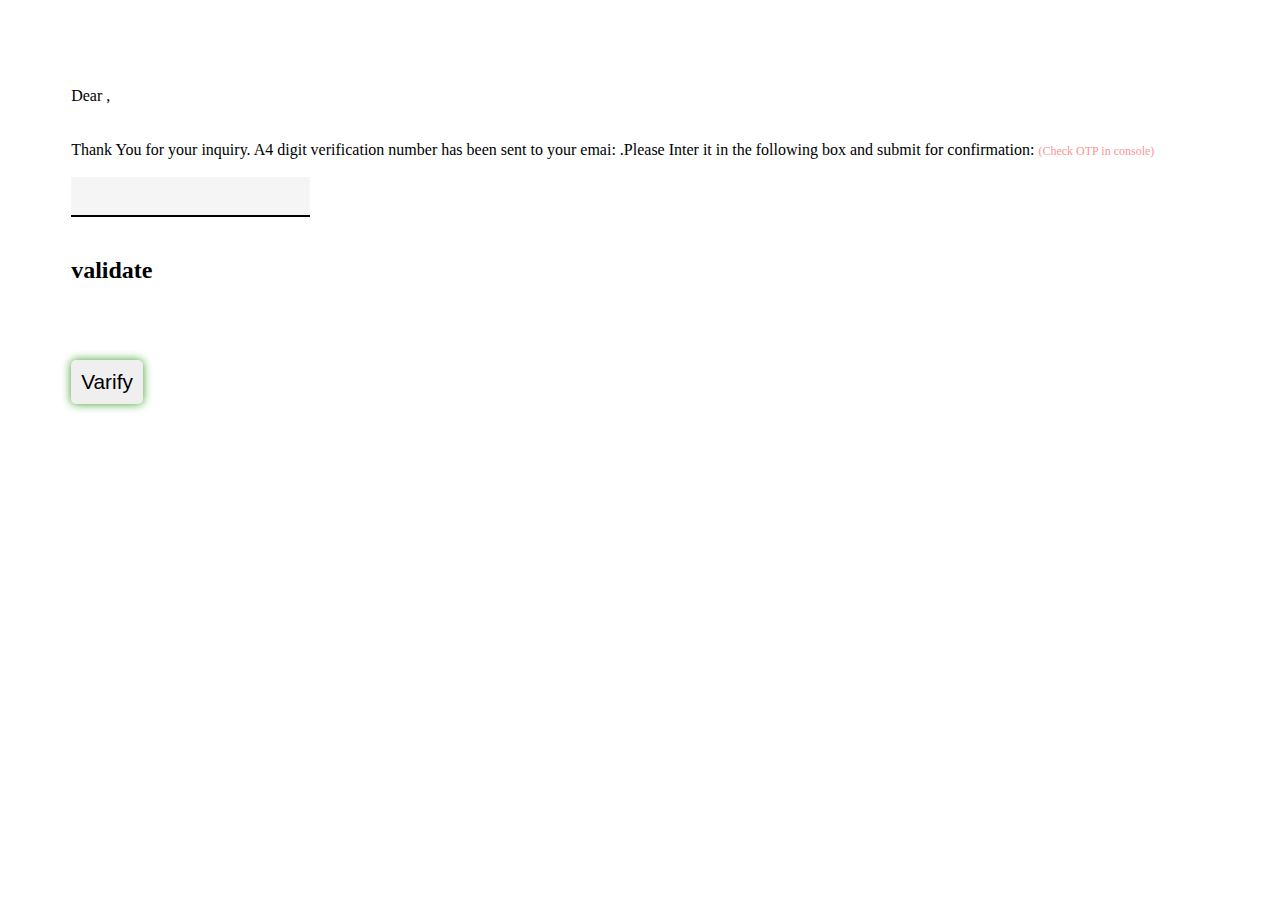
==== confirm.html @ d571169c "Add files via upload" ====
<!DOCTYPE html>
<html lang="en">
<head>
    <meta charset="UTF-8">
    <meta http-equiv="X-UA-Compatible" content="IE=edge">
    <meta name="viewport" content="width=device-width, initial-scale=1.0">
    <title>confirm Page</title>
    <link href="ConfirmStyle.css" rel="stylesheet">
</head>
<body>
    <div class="container1">
 <p>
Dear
<span id="name1"></span>,<br><br><br>
Thank You for your inquiry. A4 digit verification number has been sent to your emai:
<span id="email"></span>
.Please Inter it in the following box and submit for confirmation: <span class="Hint">(Check OTP in console)</span><br><br>
<input type="text" name="otp" id="otp"/> <br>
<h5 id="validate">validate</h5><br><br>
<button onclick="varify()" class="button">Varify</button>

 </p>

    </div>
    <script>
        let name = document.getElementById("name1");
        let email = document.getElementById("email");
        let otp = document.getElementById("otp");
        let validate = document.getElementById("validate");
        let pin;
        let generate = () => {
            pin = parseInt(Math.random()*(9999 - 1000) + 1000);
        }
        window.onload = () => {
            generate();
            console.log("OTP: ", pin)
            var data = localStorage.getItem("inputData");
            if (data != null){
                array1 = JSON.parse(data);
                let{name: N, email: E} = array1[0]

                //console.log(N,E);
                name.innerHTML = N;
                email.innerHTML = E;
            }

        }

        let counter = 0;
            function varify() {
                // console.log("calle")
            
                if (otp.value == pin) {
                 
                    validate.style.color = "green";
                    validate.innerHTML = "Validation Successful!";

                } else {
                    validate.style.color = "red";
                    validate.innerHTML = "Validation Failed!";
                    counter+=1;
                    otp.value=""
               
                   
                }

        
                console.log(counter)
                if (counter == 3) {
                    gentate();
                    console.log("NEW-OTP :", pin)
                    // console.log("call counter")
                    counter=0
                }
                
            }
    
    </script>
</body>
</html>
---- ConfirmStyle.css ----
.container1 {
    padding: 5%;

}
p {
    font-size: 1rem;

}
#email{
    font-weight: bold;
    color: rgb(154, 4, 59);
}
#name1{
    font-weight: bold;
}
#otp {
    outline: none;
    border: none;
    border-bottom: 2px solid black;
    background-color: whitesmoke;
    font-weight: bold;
    padding: 10px;
    font-size: 1rem;
}
#validate {
    font-size: 1.5rem;
}
.button {
    font-size: 1.3rem;
    padding: 10px;
    border: none;
    outline: none;
    cursor: pointer;
    border-radius: 5px;
    box-shadow: 0 0 10px rgb(62, 157, 41);

}
.button:hover {
    color: rgb(248, 165, 97);
    background-color: rgb(139, 153, 244);
}
.Hint{
font-size: 12px;
color: rgb(247, 150, 150);
}
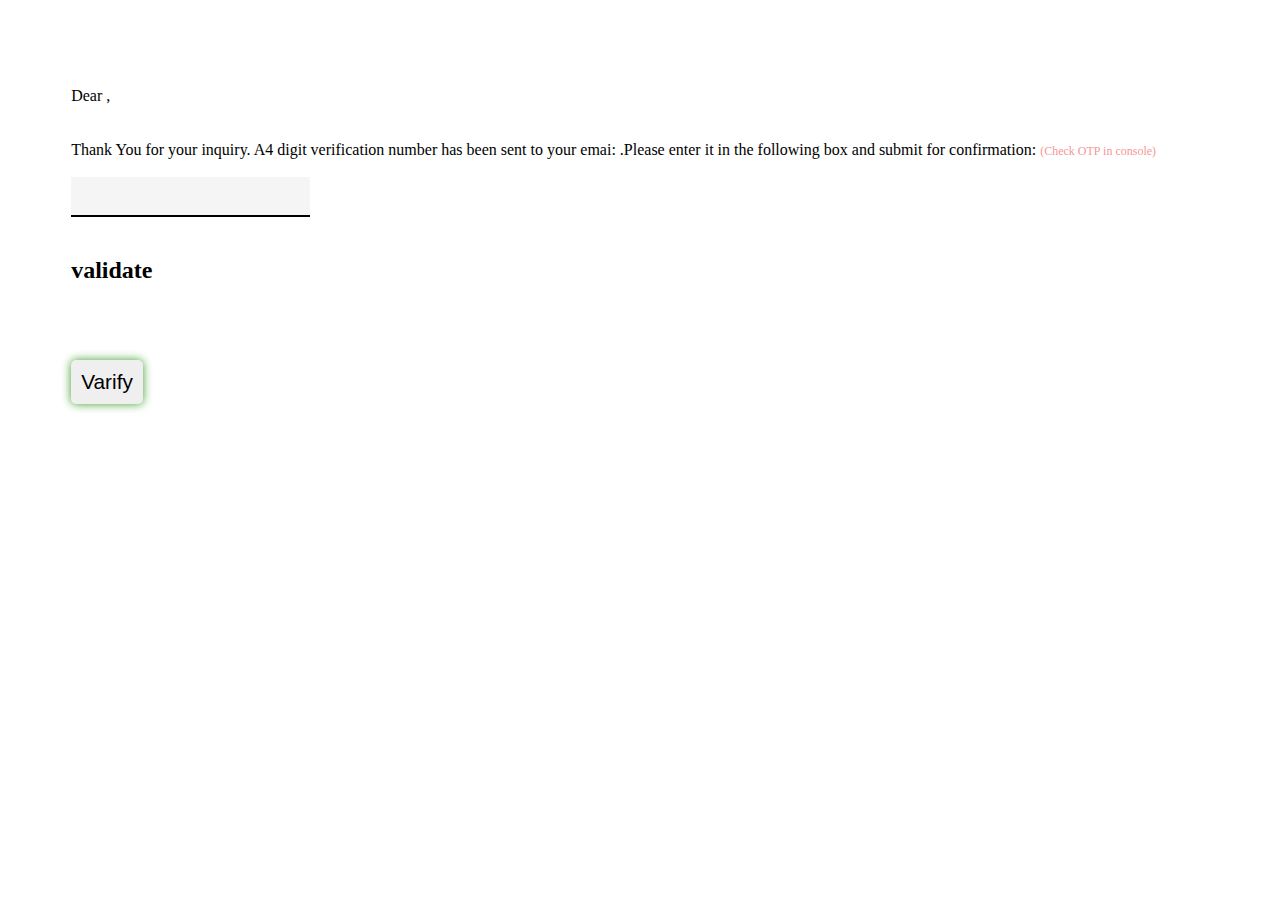
==== commit f655e56b: "Update confirm.html" ====
--- a/confirm.html
+++ b/confirm.html
@@ -6,42 +6,60 @@
     <meta name="viewport" content="width=device-width, initial-scale=1.0">
     <title>confirm Page</title>
     <link href="ConfirmStyle.css" rel="stylesheet">
+    
 </head>
+    
 <body>
+    
     <div class="container1">
+        
  <p>
+     
 Dear
-<span id="name1"></span>,<br><br><br>
-Thank You for your inquiry. A4 digit verification number has been sent to your emai:
-<span id="email"></span>
-.Please Inter it in the following box and submit for confirmation: <span class="Hint">(Check OTP in console)</span><br><br>
-<input type="text" name="otp" id="otp"/> <br>
-<h5 id="validate">validate</h5><br><br>
+     
+<span id="name1"></span>,  <br><br><br>
+     
+Thank You for your inquiry. A4 digit verification number has been sent to your emai:    
+<span id="email"></span>  
+.Please enter it in the following box and submit for confirmation: <span class="Hint">(Check OTP in console)</span><br><br>
+<input type="text" name="otp" id="otp"/>  <br>
+<h5 id="validate">validate</h5>  <br><br>
 <button onclick="varify()" class="button">Varify</button>
-
+        
  </p>
 
     </div>
+    
     <script>
+        
         let name = document.getElementById("name1");
         let email = document.getElementById("email");
         let otp = document.getElementById("otp");
         let validate = document.getElementById("validate");
+        
         let pin;
         let generate = () => {
             pin = parseInt(Math.random()*(9999 - 1000) + 1000);
         }
+        
         window.onload = () => {
+            
             generate();
+            
             console.log("OTP: ", pin)
+            
             var data = localStorage.getItem("inputData");
+            
             if (data != null){
+                
                 array1 = JSON.parse(data);
+                
                 let{name: N, email: E} = array1[0]
 
                 //console.log(N,E);
                 name.innerHTML = N;
                 email.innerHTML = E;
+                
             }
 
         }
@@ -77,4 +95,4 @@
     
     </script>
 </body>
-</html>+</html>
--- a/ConfirmStyle.css
+++ b/ConfirmStyle.css
@@ -2,17 +2,24 @@
     padding: 5%;
 
 }
+
+
 p {
     font-size: 1rem;
+}
 
-}
+
 #email{
     font-weight: bold;
     color: rgb(154, 4, 59);
 }
+
+
 #name1{
     font-weight: bold;
 }
+
+
 #otp {
     outline: none;
     border: none;
@@ -22,9 +29,13 @@
     padding: 10px;
     font-size: 1rem;
 }
+
+
 #validate {
     font-size: 1.5rem;
 }
+
+
 .button {
     font-size: 1.3rem;
     padding: 10px;
@@ -32,14 +43,17 @@
     outline: none;
     cursor: pointer;
     border-radius: 5px;
-    box-shadow: 0 0 10px rgb(62, 157, 41);
+    box-shadow: 0 0 10px rgb(62, 157, 41);  
+}
 
-}
+
 .button:hover {
     color: rgb(248, 165, 97);
     background-color: rgb(139, 153, 244);
 }
+
+
 .Hint{
 font-size: 12px;
 color: rgb(247, 150, 150);
-}+}
